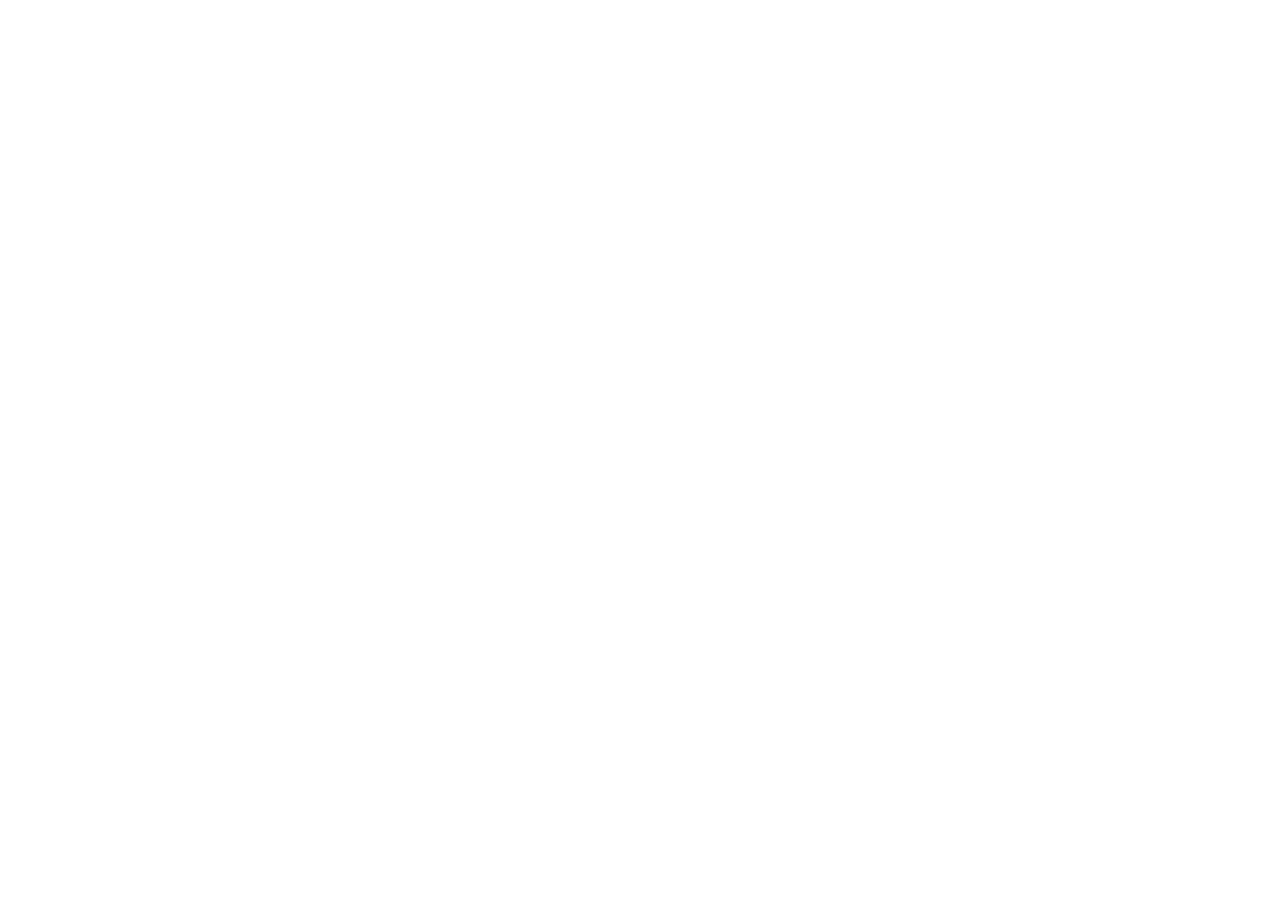
==== AdminPanel/index.html @ da5a6842 "index file added" ====
<!DOCTYPE html>
<html lang="en">
<head>
    <meta charset="UTF-8">
    <meta http-equiv="X-UA-Compatible" content="IE=edge">
    <meta name="viewport" content="width=device-width, initial-scale=1.0">
    <title>Admin Panel</title>
</head>
<body>
  
</body>
</html>
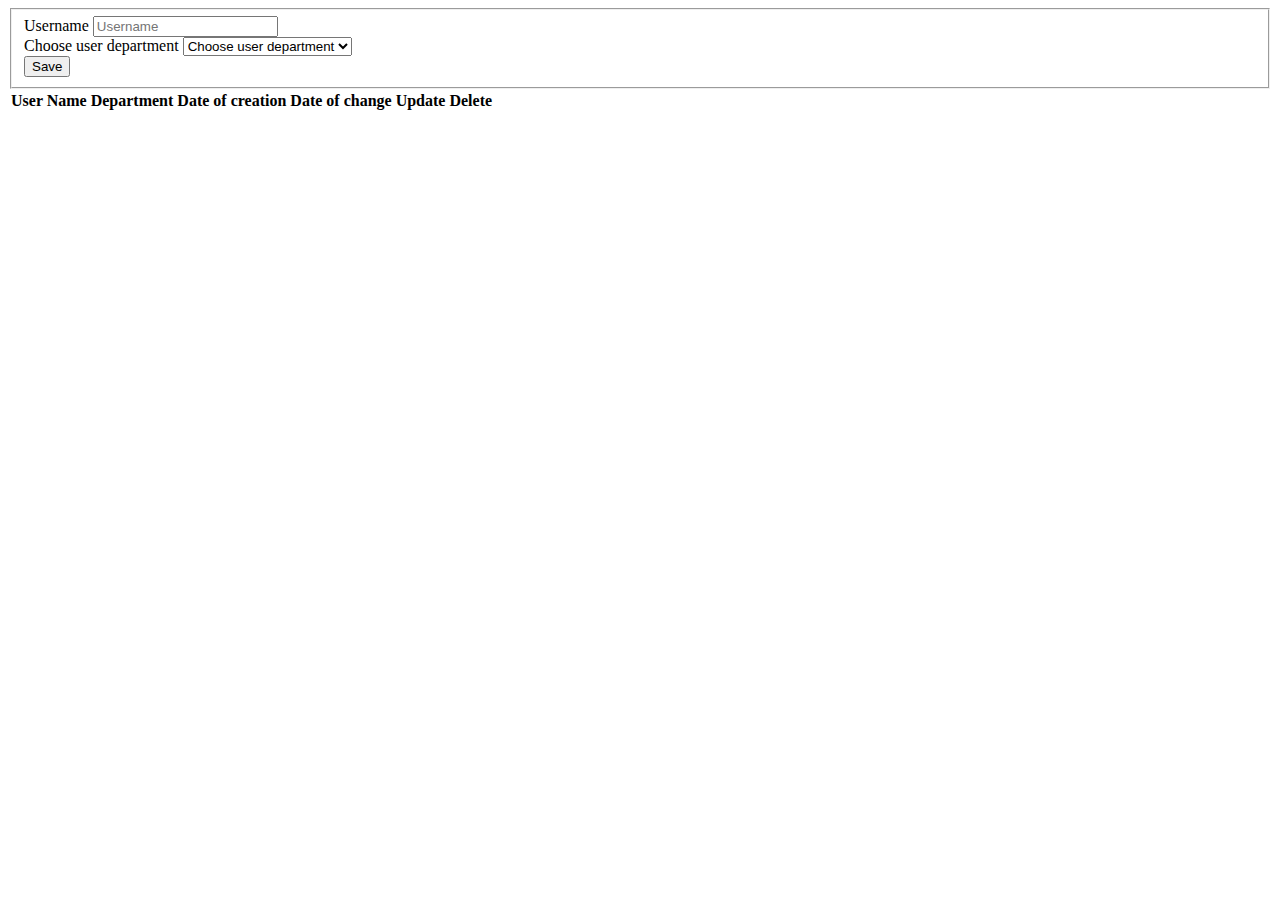
==== commit 9992adf6: "bootstrap, form, and table added" ====
--- a/AdminPanel/index.html
+++ b/AdminPanel/index.html
@@ -4,9 +4,92 @@
     <meta charset="UTF-8">
     <meta http-equiv="X-UA-Compatible" content="IE=edge">
     <meta name="viewport" content="width=device-width, initial-scale=1.0">
+    <link href="https://cdn.jsdelivr.net/npm/bootstrap@5.1.3/dist/css/bootstrap.min.css" rel="stylesheet" integrity="sha384-1BmE4kWBq78iYhFldvKuhfTAU6auU8tT94WrHftjDbrCEXSU1oBoqyl2QvZ6jIW3" crossorigin="anonymous">
     <title>Admin Panel</title>
 </head>
 <body>
-  
+  <section class="adminPanel">
+    <form
+      action="#"
+      method="GET"
+      class="adminPanel__form"
+    >
+      <fieldset>
+        <div class="mb-3">
+          <label
+            for="userName"
+            class="form-label"
+          >
+            Username
+          </label>
+          <input
+            type="text"
+            id="userName"
+            name="userName"
+            class="form-control adminPanel__userName"
+            placeholder="Username"
+            required
+          >
+        </div>
+
+        <div class="mb-3">
+          <label
+            for="disabledSelect"
+            class="form-label"
+          >
+            Choose user department
+          </label>
+
+          <select
+            id="disabledSelect"
+            class="form-select adminPanel__userDepartment"
+            name="userDepartment"
+            required
+          >
+            <option value="">
+              Choose user department
+            </option>
+            <option 
+              value="development"
+            >
+              development
+            </option>
+            <option 
+              value="bookkeeping"
+            >
+              bookkeeping
+            </option>
+            <option 
+              value="management"
+            >
+              management
+            </option>
+          </select>
+        </div>
+
+        <button
+          type="submit"
+          class="btn btn-primary adminPanel__submit"
+        >
+          Save
+        </button>
+      </fieldset>
+    </form>
+
+    <table 
+      class="table adminPanel__table"
+    >
+      <thead>
+        <tr>
+          <th scope="col">User Name</th>
+          <th scope="col">Department</th>
+          <th scope="col">Date of creation</th>
+          <th scope="col">Date of change</th>
+          <th scope="col">Update</th>
+          <th scope="col">Delete</th>
+        </tr>
+      </thead>
+    </table>
+  </section>
 </body>
 </html>
